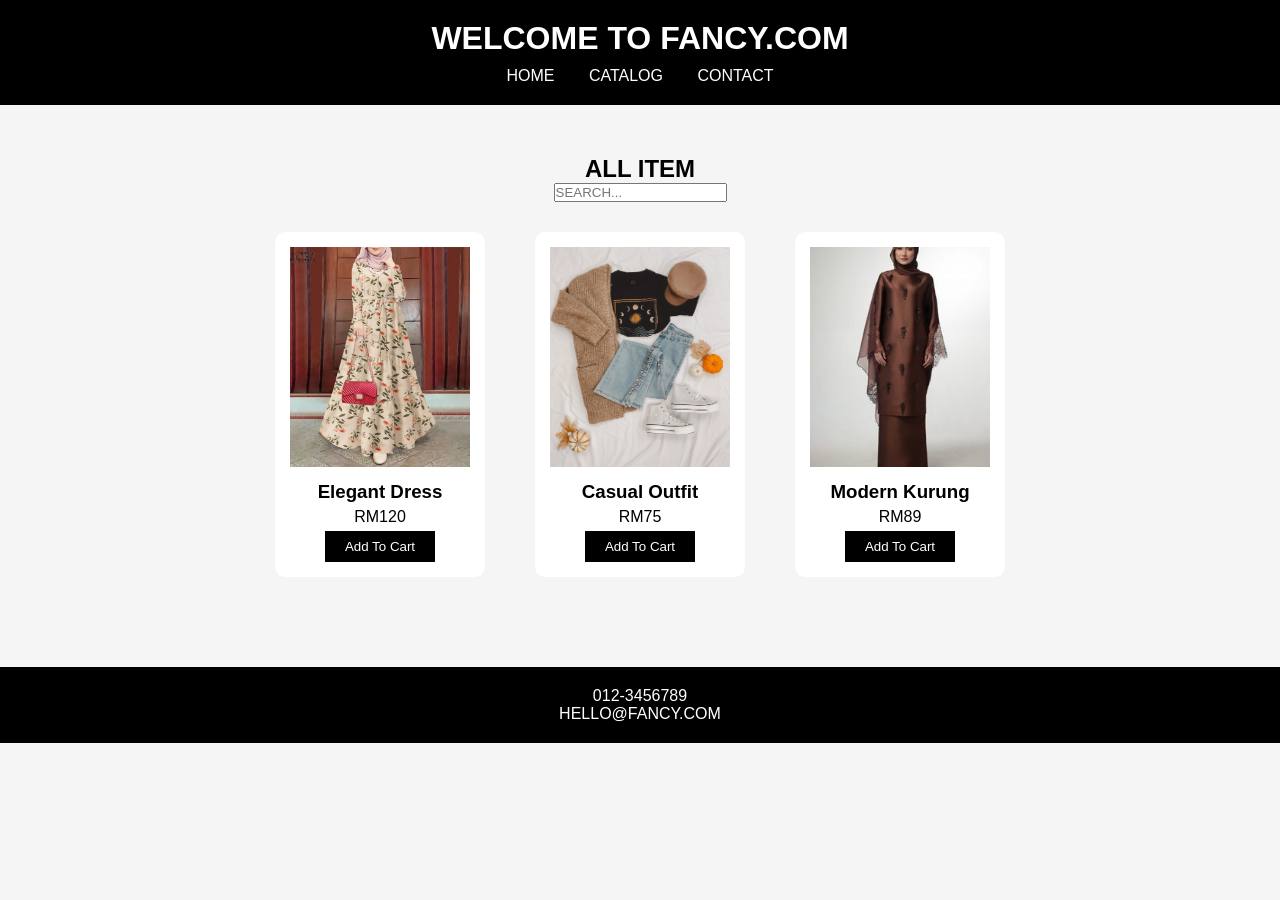
==== catalog.html @ b0652ada "first upload FANCY.COM website" ====
<!DOCTYPE html>
<html lang="en">
<head>
    <meta charset="UTF-8">
    <meta name="viewport" content="width=device-width, initial-scale=1.0">
    <title>CATALOG</title>

   <style>

        *{
            margin: 0;
            padding: 0;
            box-sizing: border-box;
            font-family: Arial;
        
        }

        body{

            background: #f5f5f5;

        }

        /* HEADER */

        header{

            background: black;

            color: white;

            text-align: center;

            padding: 20px;

        }

        nav{

            margin-top: 10px;

        }

        nav a{

            color: white;

            text-decoration: none;

            margin: 0 15px;

        }

        /* BANNER */

        .banner{

            text-align: center;

            padding: 80px 20px;

            background: pink;

        }

        .banner h2{

            font-size: 40px;

            margin-bottom: 10px;

        }

        .banner button{

            margin-top: 20px;

            padding: 10px 25px;

            border: none;

            background: black;

            color: white;

            cursor: pointer;

        }

        /* WHY SHOP */

        .why{

            text-align: center;

            padding: 50px 20px;

            line-height: 35px;

        }

        /* PRODUCTS */

        .products{

            text-align: center;

            padding: 50px 20px;

        }

        .product h2{
            
            text-align: center;

            margin-bottom: 30px;
        }

        .product-container{

            display: flex;

            justify-content: center;

            gap: 50px;

            margin-top: 30px;

            flex-wrap: wrap;

        }

        .card{

            background: white;

            padding: 15px;

            border-radius: 10px;

        }

        .card img{

            width: 180px;

            height: 220px;

            object-fit: cover;

        }

        .card h3{

            margin-top: 10px;

        }

        .card p{

            margin: 5px 0;

        }

        .card button{

            padding: 8px 20px;

            border: none;

            background: black;

            color: white;

            cursor: pointer;

        }

        /* CONTACT */

        .contact{

            padding: 50px 20px;

            text-align: center;

        }

        form{

            width: 350px;

            margin: auto;

        }

        form input,

        form textarea{

            width: 100%;

            padding: 10px;

            margin-bottom: 15px;

        }

        form textarea{

            height: 100px;

        }

        .btn{

            display: flex;

            gap: 10px;

        }

        .btn button{

            flex: 1;

            padding: 10px;

            border: none;

            background: black;

            color: white;

            cursor: pointer;

        }

        /* FOOTER */

        footer{

            background: black;

            color: white;

            text-align: center;

            padding: 20px;

            margin-top: 40px;
        }

    </style>   
</head>

<body>

    <header>
        <h1>WELCOME TO FANCY.COM</h1>

        <nav>
            <a href="index.html">HOME </a>
            <a href="catalog.html">CATALOG </a>
            <a href="contact.html">CONTACT</a>
        </nav>

    </header>
      

    <section class="products">

        <h2>ALL ITEM</h2>

        <input type="text" placeholder="SEARCH..." class="search">

        <div class="product-container">

            <div class="card">

              <img src="elegant_dress.jpg" alt="" width="400" height="500">

              <h3>Elegant Dress</h3>

              <p>RM120</p>

              <button>Add To Cart</button>

            </div>

        <div class="card">

            <img src="casual_outfit.webp" alt="" width="400" height="500">

            <h3>Casual Outfit</h3>

            <p>RM75</p>
            
            <button>Add To Cart</button>

          </div>

          <div class="card">

              <img src="baju_kurung.jpg" alt="" width="400" height="500">

              <h3>Modern Kurung</h3>

              <p>RM89</p>

              <button>Add To Cart</button>

          </div>

        </div>

    </section>

    <footer>
        <p>012-3456789</p>

        <p>HELLO@FANCY.COM</p>

    </footer>

</body>
</html>
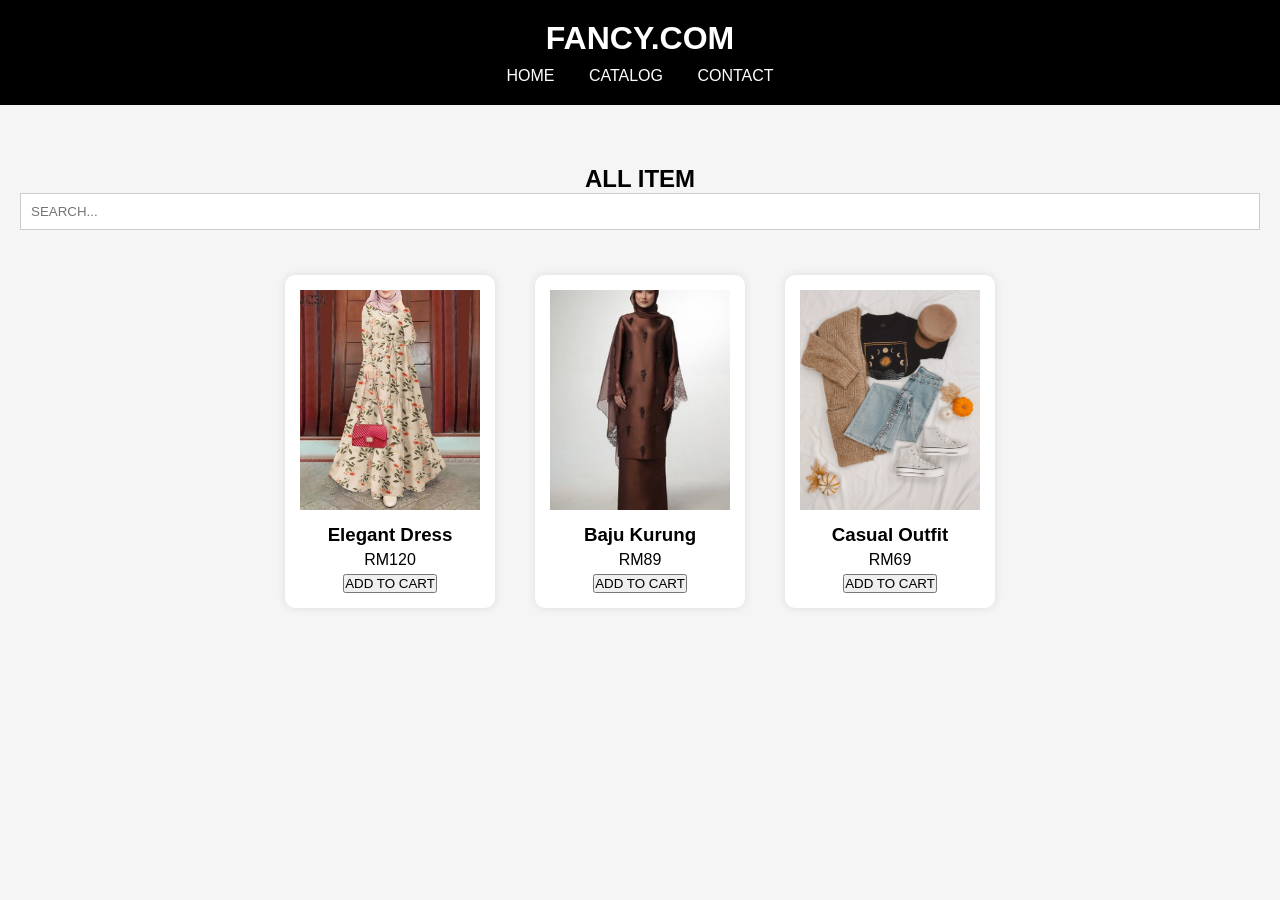
==== commit 71df76b1: "organize css into style.css" ====
--- a/catalog.html
+++ b/catalog.html
@@ -1,272 +1,29 @@
 <!DOCTYPE html>
 <html lang="en">
+
 <head>
+
     <meta charset="UTF-8">
-    <meta name="viewport" content="width=device-width, initial-scale=1.0">
-    <title>CATALOG</title>
 
-   <style>
+    <title>ACTIVITIES</title>
 
-        *{
-            margin: 0;
-            padding: 0;
-            box-sizing: border-box;
-            font-family: Arial;
-        
-        }
+    <link rel="stylesheet" href="style.css">
 
-        body{
-
-            background: #f5f5f5;
-
-        }
-
-        /* HEADER */
-
-        header{
-
-            background: black;
-
-            color: white;
-
-            text-align: center;
-
-            padding: 20px;
-
-        }
-
-        nav{
-
-            margin-top: 10px;
-
-        }
-
-        nav a{
-
-            color: white;
-
-            text-decoration: none;
-
-            margin: 0 15px;
-
-        }
-
-        /* BANNER */
-
-        .banner{
-
-            text-align: center;
-
-            padding: 80px 20px;
-
-            background: pink;
-
-        }
-
-        .banner h2{
-
-            font-size: 40px;
-
-            margin-bottom: 10px;
-
-        }
-
-        .banner button{
-
-            margin-top: 20px;
-
-            padding: 10px 25px;
-
-            border: none;
-
-            background: black;
-
-            color: white;
-
-            cursor: pointer;
-
-        }
-
-        /* WHY SHOP */
-
-        .why{
-
-            text-align: center;
-
-            padding: 50px 20px;
-
-            line-height: 35px;
-
-        }
-
-        /* PRODUCTS */
-
-        .products{
-
-            text-align: center;
-
-            padding: 50px 20px;
-
-        }
-
-        .product h2{
-            
-            text-align: center;
-
-            margin-bottom: 30px;
-        }
-
-        .product-container{
-
-            display: flex;
-
-            justify-content: center;
-
-            gap: 50px;
-
-            margin-top: 30px;
-
-            flex-wrap: wrap;
-
-        }
-
-        .card{
-
-            background: white;
-
-            padding: 15px;
-
-            border-radius: 10px;
-
-        }
-
-        .card img{
-
-            width: 180px;
-
-            height: 220px;
-
-            object-fit: cover;
-
-        }
-
-        .card h3{
-
-            margin-top: 10px;
-
-        }
-
-        .card p{
-
-            margin: 5px 0;
-
-        }
-
-        .card button{
-
-            padding: 8px 20px;
-
-            border: none;
-
-            background: black;
-
-            color: white;
-
-            cursor: pointer;
-
-        }
-
-        /* CONTACT */
-
-        .contact{
-
-            padding: 50px 20px;
-
-            text-align: center;
-
-        }
-
-        form{
-
-            width: 350px;
-
-            margin: auto;
-
-        }
-
-        form input,
-
-        form textarea{
-
-            width: 100%;
-
-            padding: 10px;
-
-            margin-bottom: 15px;
-
-        }
-
-        form textarea{
-
-            height: 100px;
-
-        }
-
-        .btn{
-
-            display: flex;
-
-            gap: 10px;
-
-        }
-
-        .btn button{
-
-            flex: 1;
-
-            padding: 10px;
-
-            border: none;
-
-            background: black;
-
-            color: white;
-
-            cursor: pointer;
-
-        }
-
-        /* FOOTER */
-
-        footer{
-
-            background: black;
-
-            color: white;
-
-            text-align: center;
-
-            padding: 20px;
-
-            margin-top: 40px;
-        }
-
-    </style>   
 </head>
 
 <body>
 
     <header>
-        <h1>WELCOME TO FANCY.COM</h1>
+
+        <h1>FANCY.COM</h1>
 
         <nav>
-            <a href="index.html">HOME </a>
-            <a href="catalog.html">CATALOG </a>
+            <a href="index.html">HOME</a>
+            <a href="catalog.html">CATALOG</a>
             <a href="contact.html">CONTACT</a>
         </nav>
 
     </header>
-      
 
     <section class="products">
 
@@ -278,50 +35,44 @@
 
             <div class="card">
 
-              <img src="elegant_dress.jpg" alt="" width="400" height="500">
+                <img src="images/elegant_dress.jpg" alt="Elegant Dress">
 
-              <h3>Elegant Dress</h3>
+                <h3>Elegant Dress</h3>
 
-              <p>RM120</p>
+                <p>RM120</p>
 
-              <button>Add To Cart</button>
+                <button>ADD TO CART</button>
 
             </div>
 
-        <div class="card">
+            <div class="card">
 
-            <img src="casual_outfit.webp" alt="" width="400" height="500">
+                <img src="images/baju_kurung.jpg" alt="Baju Kurung">
 
-            <h3>Casual Outfit</h3>
+                <h3>Baju Kurung</h3>
 
-            <p>RM75</p>
-            
-            <button>Add To Cart</button>
+                <p>RM89</p>
 
-          </div>
+                <button>ADD TO CART</button>
 
-          <div class="card">
+            </div>
 
-              <img src="baju_kurung.jpg" alt="" width="400" height="500">
+            <div class="card">
 
-              <h3>Modern Kurung</h3>
+                <img src="images/casual_outfit.webp" alt="Casual Outfit">
 
-              <p>RM89</p>
+                <h3>Casual Outfit</h3>
 
-              <button>Add To Cart</button>
+                <p>RM69</p>
 
-          </div>
+                <button>ADD TO CART</button>
+
+            </div>
 
         </div>
 
     </section>
 
-    <footer>
-        <p>012-3456789</p>
+</body>
 
-        <p>HELLO@FANCY.COM</p>
-
-    </footer>
-
-</body>
-</html> +</html>
--- a/style.css
+++ b/style.css
@@ -0,0 +1,165 @@
+*{
+    margin:0;
+    padding:0;
+    box-sizing:border-box;
+    font-family:Arial;
+}
+
+body{
+    background:#f5f5f5;
+}
+
+/* HEADER */
+
+header{
+    background:black;
+    color:white;
+    text-align:center;
+    padding:20px;
+}
+
+nav{
+    margin-top:10px;
+}
+
+nav a{
+    color:white;
+    text-decoration:none;
+    margin:0 15px;
+}
+
+/* BANNER */
+
+.banner{
+    background:pink;
+    text-align:center;
+    padding:100px 20px;
+}
+
+.banner h2{
+    font-size:40px;
+}
+
+.banner p{
+    margin-top:10px;
+}
+
+.banner button{
+    margin-top:20px;
+    padding:10px 25px;
+    border:none;
+    background:black;
+    color:white;
+    cursor:pointer;
+}
+
+/* WHY */
+
+.why{
+    text-align:center;
+    padding:60px 20px;
+    line-height:35px;
+}
+
+/* PRODUCTS */
+
+.products{
+    padding:60px 20px;
+    text-align:center;
+}
+
+.product-container{
+    display:flex;
+    justify-content:center;
+    gap:40px;
+    flex-wrap:wrap;
+    margin-top:30px;
+}
+
+.card{
+    background:white;
+    padding:15px;
+    border-radius:10px;
+    box-shadow:0 0 10px rgba(0,0,0,0.1);
+}
+
+.card img{
+    width:180px;
+    height:220px;
+    object-fit:cover;
+}
+
+.card h3{
+    margin-top:10px;
+}
+
+.card p{
+    margin:5px 0;
+}
+
+.cart-btn{
+    display:inline-block;
+    margin-top:10px;
+    padding:8px 20px;
+    background:black;
+    color:white;
+    text-decoration:none;
+    border-radius:5px;
+}
+
+/* CONTACT */
+
+.contact{
+    padding:60px 20px;
+    text-align:center;
+}
+
+.contact h2{
+    margin-bottom:30px;
+}
+
+form{
+    width:400px;
+    margin:auto;
+    background:white;
+    padding:25px;
+    border-radius:10px;
+    box-shadow:0 0 10px rgba(0,0,0,0.1);
+}
+
+input,
+textarea{
+    width:100%;
+    padding:10px;
+    margin-bottom:15px;
+    border:1px solid #ccc;
+}
+
+textarea{
+    height:100px;
+}
+
+.btn{
+    display:flex;
+    gap:10px;
+}
+
+.btn button{
+    flex:1;
+    padding:10px;
+    border:none;
+    background:black;
+    color:white;
+    cursor:pointer;
+}
+
+/* FOOTER */
+
+footer{
+    background:black;
+    color:white;
+    text-align:center;
+    padding:20px;
+    margin-top:40px;
+}
+
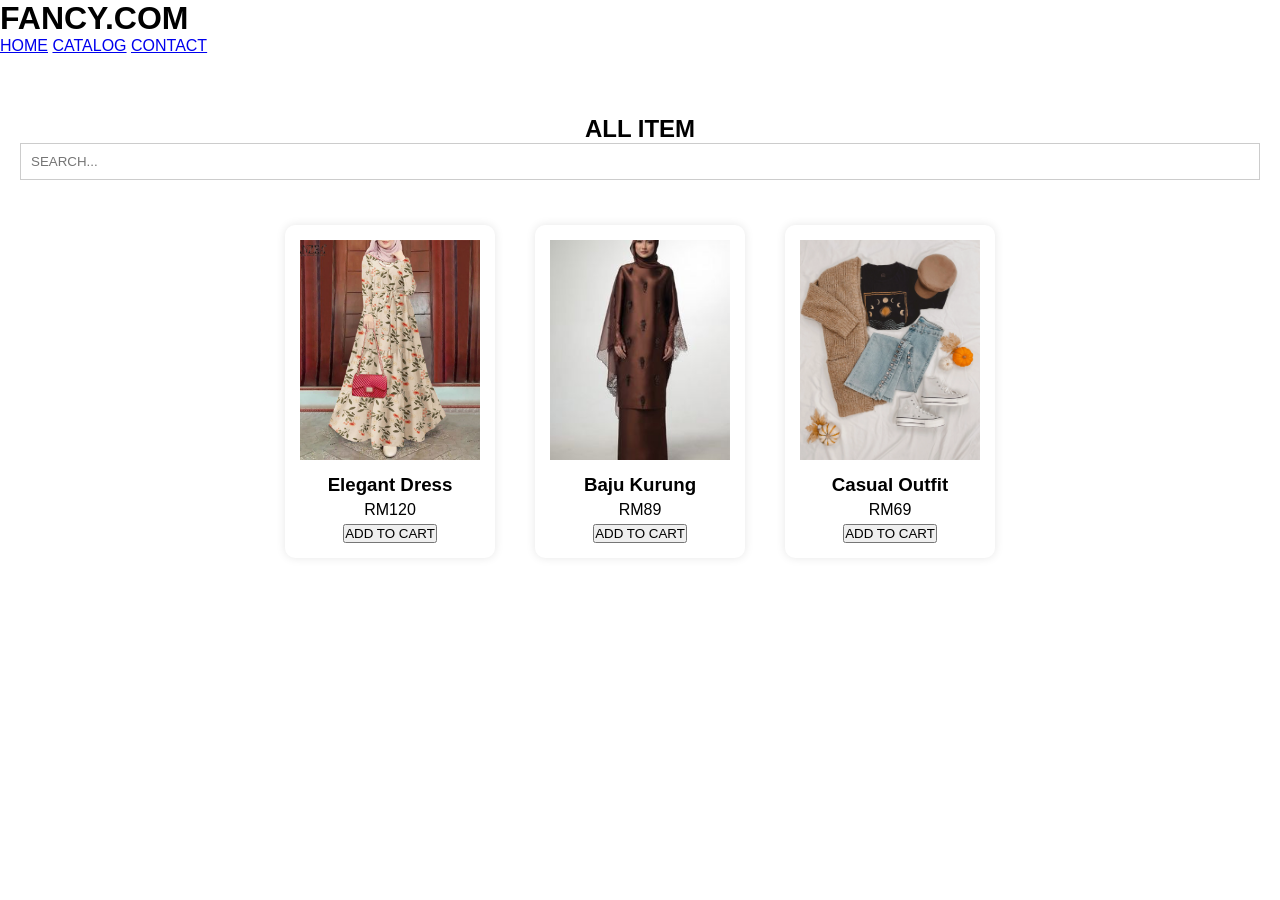
==== commit 852fb3ea: "delete body" ====
--- a/catalog.html
+++ b/catalog.html
@@ -10,8 +10,6 @@
     <link rel="stylesheet" href="style.css">
 
 </head>
-
-<body>
 
     <header>
 
--- a/style.css
+++ b/style.css
@@ -5,30 +5,22 @@
     font-family:Arial;
 }
 
-body{
-    background:#f5f5f5;
-}
-
-/* HEADER */
-
-header{
+.header{
     background:black;
     color:white;
     text-align:center;
     padding:20px;
 }
 
-nav{
+.nav{
     margin-top:10px;
 }
 
-nav a{
+.nav a{
     color:white;
     text-decoration:none;
     margin:0 15px;
 }
-
-/* BANNER */
 
 .banner{
     background:pink;
@@ -53,15 +45,11 @@
     cursor:pointer;
 }
 
-/* WHY */
-
 .why{
     text-align:center;
     padding:60px 20px;
     line-height:35px;
 }
-
-/* PRODUCTS */
 
 .products{
     padding:60px 20px;
@@ -107,8 +95,6 @@
     border-radius:5px;
 }
 
-/* CONTACT */
-
 .contact{
     padding:60px 20px;
     text-align:center;
@@ -118,7 +104,7 @@
     margin-bottom:30px;
 }
 
-form{
+.form{
     width:400px;
     margin:auto;
     background:white;
@@ -128,14 +114,14 @@
 }
 
 input,
-textarea{
+.textarea{
     width:100%;
     padding:10px;
     margin-bottom:15px;
     border:1px solid #ccc;
 }
 
-textarea{
+.textarea{
     height:100px;
 }
 
@@ -153,8 +139,6 @@
     cursor:pointer;
 }
 
-/* FOOTER */
-
 footer{
     background:black;
     color:white;
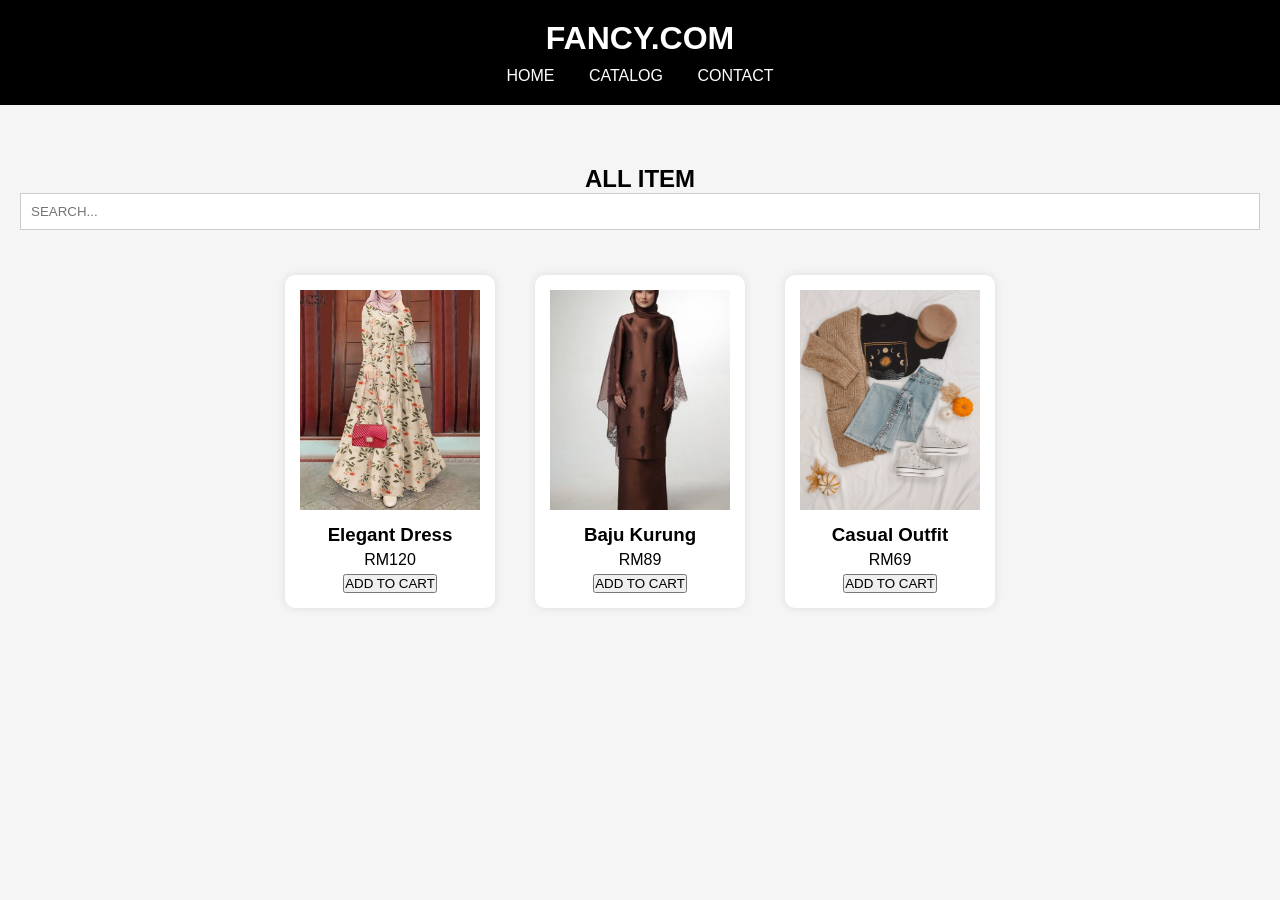
==== commit 08f4f728: "fix all html and css" ====
--- a/catalog.html
+++ b/catalog.html
@@ -10,6 +10,8 @@
     <link rel="stylesheet" href="style.css">
 
 </head>
+
+<body>
 
     <header>
 
--- a/style.css
+++ b/style.css
@@ -5,18 +5,22 @@
     font-family:Arial;
 }
 
-.header{
+body{
+    background: #f5f5f5;
+}
+
+header{
     background:black;
     color:white;
     text-align:center;
     padding:20px;
 }
 
-.nav{
+nav{
     margin-top:10px;
 }
 
-.nav a{
+nav a{
     color:white;
     text-decoration:none;
     margin:0 15px;
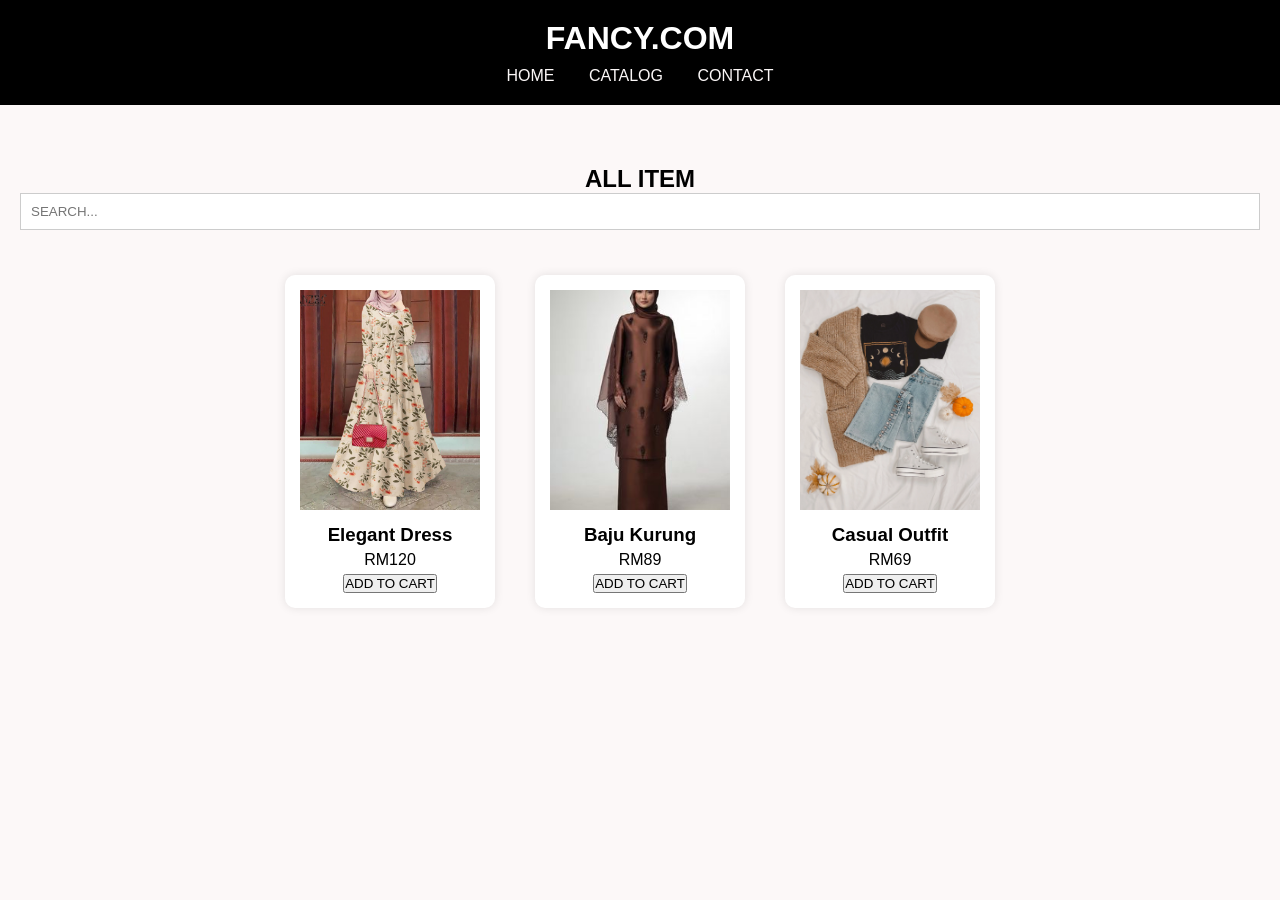
==== commit 0301bd16: "fix css and html" ====
--- a/catalog.html
+++ b/catalog.html
@@ -11,13 +11,13 @@
 
 </head>
 
-<body>
+<body class="body">
 
-    <header>
+    <header class="header">
 
         <h1>FANCY.COM</h1>
 
-        <nav>
+        <nav class="nav">
             <a href="index.html">HOME</a>
             <a href="catalog.html">CATALOG</a>
             <a href="contact.html">CONTACT</a>
--- a/style.css
+++ b/style.css
@@ -5,23 +5,24 @@
     font-family:Arial;
 }
 
-body{
-    background: #f5f5f5;
+.body{
+    background: #fcf8f8;
+    text-align:center;
 }
 
-header{
+.header{
     background:black;
     color:white;
     text-align:center;
     padding:20px;
 }
 
-nav{
+.nav{
     margin-top:10px;
 }
 
-nav a{
-    color:white;
+.nav a{
+    color:rgb(251, 247, 247);
     text-decoration:none;
     margin:0 15px;
 }
